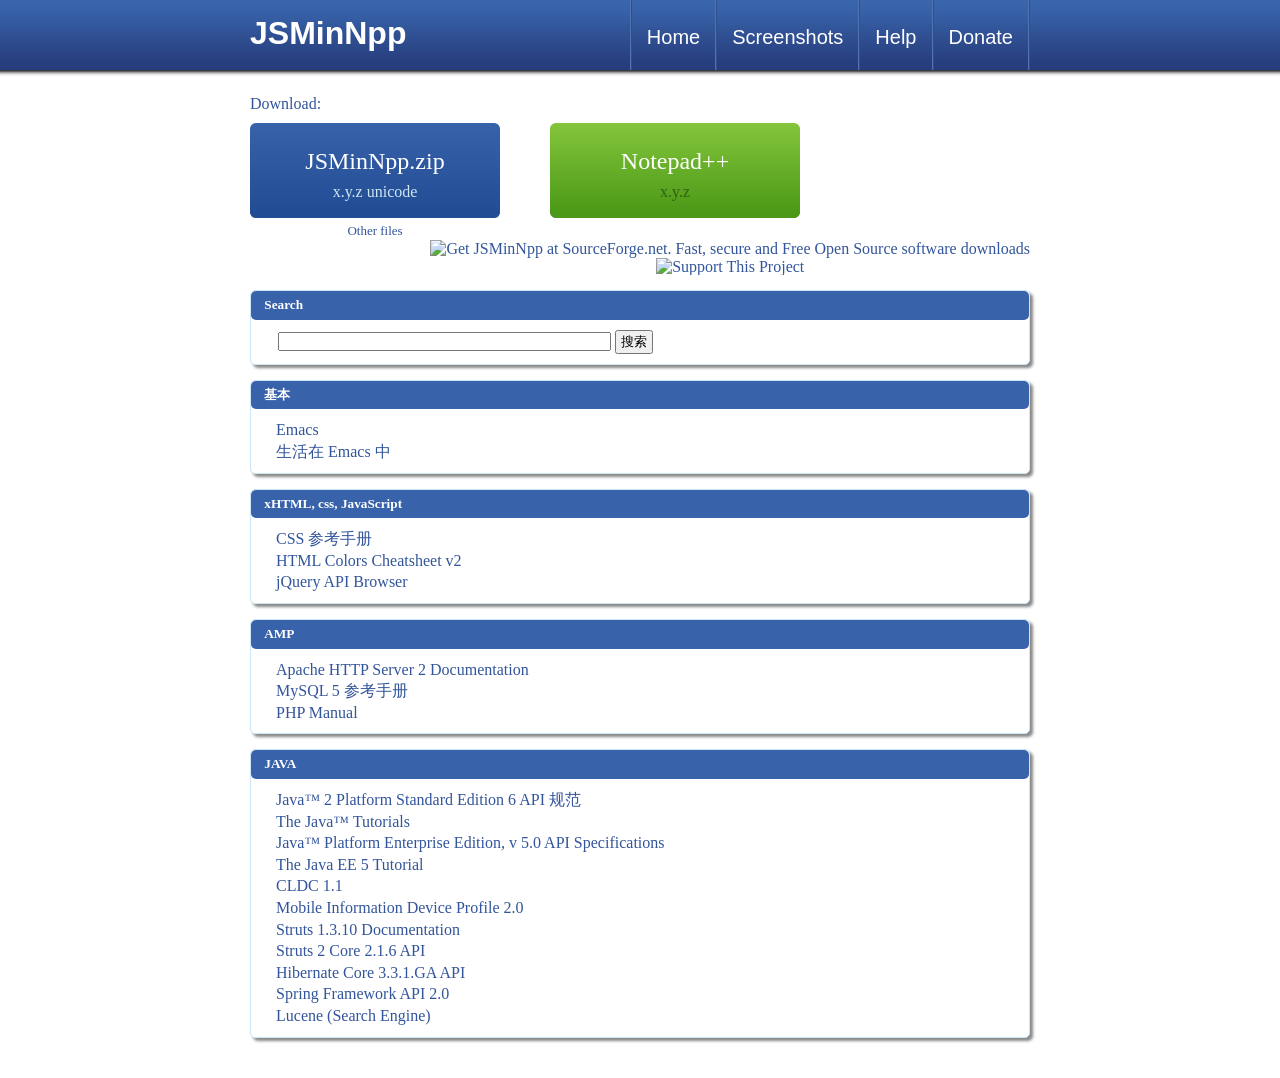
==== index.html @ facce693 "第一次提交 git-svn-id: file:///c/sunjw.doc/Programs/svn/JSMinNppSite_svn@1 71a53ac2-ec02-574d-9d89-1a8f02" ====
﻿<!DOCTYPE html PUBLIC "-//W3C//DTD XHTML 1.0 Transitional//EN" "http://www.w3.org/TR/xhtml1/DTD/xhtml1-transitional.dtd">
<html xmlns="http://www.w3.org/1999/xhtml">
<head>
    <title>JSMinNpp - A javascript plugin for notepad++</title>
	<meta http-equiv="Content-type" content="text/html;charset=UTF-8" />
	<link href="css/style.css" rel="stylesheet" type="text/css" />
</head>
<body>
	<div id="divWrapper">
		<div id="divHeader">
			<h1>JSMinNpp</h1>
			<ul id="nav">
				<li><a href="#">Home</a></li>
				<li><a href="screenshots.html">Screenshots</a></li>
				<li><a href="#">Help</a></li>
				<li><a href="#">Donate</a></li>
			</ul>
		</div>
		<div id="divDownload">
			<div id="divLabel">
				Download:
			</div>
			<div class="floatLeft">
				<div class="item floatLeft margin center">
					<a class="dlJSMinNpp dlLink" href="#">
						<span class="dlName">
							JSMinNpp.zip
						</span>
						<span class="dlInfo">
							x.y.z unicode
						</span>
					</a>
					<a href="#" class="dlOthers">Other files</a>
				</div>
				<div class="item floatLeft margin center">
					<a class="dlNpp dlLink" href="#">
						<span class="dlName">
							Notepad++
						</span>
						<span class="dlInfo">
							x.y.z
						</span>
					</a>
				</div>
				<div class="clear"></div>
			</div>
			<div class="floatRight center">
				<div>
					<a href="http://sourceforge.net/projects/jsminnpp"><img src="http://sflogo.sourceforge.net/sflogo.php?group_id=351223&amp;type=16" width="150" height="40" alt="Get JSMinNpp at SourceForge.net. Fast, secure and Free Open Source software downloads" /></a>
				</div>
				<div>
					<a href="http://sourceforge.net/donate/index.php?group_id=351223"><img src="http://images.sourceforge.net/images/project-support.jpg" width="88" height="32" border="0" alt="Support This Project" /> </a>
				</div>
			</div>
			<div class="clear"></div>
		</div>
		<div class="divListwHeader foldingList">
			<h5>Search</h5>
			<div class="container foldingContainer">
				<form id="searchForm" action="../ds/search.jsp" method="get">
					<input type="text" maxlength="100" size="40" name="q" value=""/>
					<input type="submit" value="搜索"/>
				</form>
			</div>
		</div>
		<div class="divListwHeader foldingList">
			<h5>基本</h5>
			<ul class="container foldingContainer">
				<li><a href="emacs/">Emacs</a></li>
				<li><a href="living-in-emacs/l-emacs/">生活在 Emacs 中</a></li>
			</ul>
		</div>
		<div class="divListwHeader foldingList">
			<h5>xHTML, css, JavaScript</h5>
			<ul class="container foldingContainer">
				<li><a href="css_reference/">CSS 参考手册</a></li>
				<li><a href="cheatsheet/html_colors_cheatsheet_v2.pdf">HTML Colors Cheatsheet v2</a></li>
				<li><a href="jquery/">jQuery API Browser</a></li>
			</ul>
		</div>
		<div class="divListwHeader foldingList">
			<h5>AMP</h5>
			<ul class="container foldingContainer">
				<li><a href="apache/">Apache HTTP Server 2 Documentation</a></li>
				<li><a href="mysql/">MySQL 5 参考手册</a></li>
				<li><a href="php/">PHP Manual</a></li>
			</ul>
		</div>
		<div class="divListwHeader foldingList">
			<h5>JAVA</h5>
			<ul class="container foldingContainer">
				<li><a href="j2se/">Java&trade; 2 Platform Standard Edition 6 API 规范</a></li>
				<li><a href="j2se-tutorial/">The Java&trade; Tutorials</a></li>
				<li><a href="j2ee/">Java&trade; Platform Enterprise Edition, v 5.0 API Specifications</a></li>
				<li><a href="j2ee-tutorial/">The Java EE 5 Tutorial</a></li>
				<li><a href="cldcapi/">CLDC 1.1</a></li>
				<li><a href="midp2/">Mobile Information Device Profile 2.0</a></li>
				<li><a href="struts-1/">Struts 1.3.10 Documentation</a></li>
				<li><a href="struts-2/">Struts 2 Core 2.1.6 API</a></li>
				<li><a href="hibernate3/">Hibernate Core 3.3.1.GA API</a></li>
				<li><a href="spring2/">Spring Framework API 2.0</a></li>
				<li><a href="lucene/">Lucene (Search Engine)</a></li>
			</ul>
		</div>
	</div>
	<script type="text/javascript" src="js/jquery-1.4.4.min.js"></script>
	<script type="text/javascript" src="js/jquery.folding.min.js"></script>
	<script type="text/javascript">
	//<![CDATA[
		jqFolding.setup({
				triggerSelector : "h5"
			});
		$(jqFolding.init);
	//]]>
	</script>
</body>
</html>
---- css/style.css ----
﻿* {
	padding: 0;
	margin: 0;
}
body {
	font-family: Lucida Grande,Geneva,Trebuchet MS,sans-serif;
	background: url('../imgs/bkg.png') top repeat-x;
	line-height: 1.1em;
}
.clear {
	clear: both;
}
.center {
	text-align: center;
}
.floatLeft {
	float: left;
}
.floatRight {
	float: right;
}

a {
	text-decoration: none;
}
img {
	border: 0;
}
ul {
	list-style-type: none;
}

input[type="submit"],input[type="button"] {
	padding: 1px 4px;
}

#divWrapper {
	width: 800px;
	padding-bottom: 40px;
	margin-left: auto;
	margin-right: auto;
}
#divWrapper * {
	margin-left: 10px;
	margin-right: 10px;
	margin-top: 15px;
}
#divWrapper * * {
	margin-left: 0;
	margin-right: 0;
	margin-top: 0;
}
#divWrapper a {
	color: #32559B;
}
#divWrapper a:hover {
	text-decoration: underline;
}

#divWrapper #divHeader {
	margin-top: 0;
	height: 80px;
}
#divWrapper #divHeader, #divWrapper #divHeader a {
	color: White;
}
#divWrapper #divHeader h1 {
	padding-top: 25px;
	float: left;
}
#divWrapper #divHeader ul#nav {
	float: right;
	border-right: 1px solid #2F508C;
	border-left: 1px solid #5373B0;
}
#divWrapper #divHeader ul#nav li {
	float: left;
	font-size: 20px;
	border-left: 1px solid #2F508C;
	border-right: 1px solid #5373B0;
}
#divWrapper #divHeader ul#nav li a {
	display: block;
	height: 70px;
	line-height: 75px;
	padding: 0 15px;
}
#divWrapper #divHeader ul#nav li a:hover {
	background-color: #3366CC;
	text-decoration: none;
}

#divWrapper #divDownload {
	font-family: Georgia, serif;
}

#divWrapper #divDownload #divLabel {
	color: #32559B;
	margin-bottom: 10px;
}

#divWrapper #divDownload div.item {
	position: relative;
}
#divWrapper #divDownload div.margin {
	margin-right: 50px;
}

#divWrapper #divDownload a.dlLink {
	display: block;
	width: 250px;
	height: 98px;
	text-decoration: none;
}

#divWrapper #divDownload a.dlJSMinNpp {
	background: url('../imgs/download-jsminnpp.png') top left no-repeat;
}
#divWrapper #divDownload a.dlNpp {
	background: url('../imgs/download-npp.png') top left no-repeat;
}
#divWrapper #divDownload a.dlLink:hover {
	background-position: top right;
}

#divWrapper #divDownload a.dlLink .dlName, #divWrapper #divDownload a.dlLink .dlInfo {
	display: block;
	position: absolute;
	width: 250px;
}
#divWrapper #divDownload a.dlLink .dlName {
	top: 30px;
	left: 0;
	font-size: x-large;
	color: white;
}
#divWrapper #divDownload a.dlLink:hover .dlName {
	text-decoration: underline;
}

#divWrapper #divDownload a.dlLink .dlInfo {
	top: 60px;
	left: 0;
}
#divWrapper #divDownload a.dlJSMinNpp .dlInfo {
	color: #CDE6F5;
}
#divWrapper #divDownload a.dlNpp .dlInfo {
	color: #346012;
}

#divWrapper #divDownload a.dlOthers {
	height: 1.5em;
	line-height: 1.5em;
	font-size: small;
}

#divWrapper div.divListwHeader, #divWrapper div.divListwHeader h5 {
	border-radius: 5px;
	-moz-border-radius: 5px;
	-webkit-border-radius: 5px;
}
#divWrapper div.divListwHeader {
	border: 1px solid #CDE6F5;
	box-shadow: 3px 3px 3px #888;
	-moz-box-shadow: 3px 3px 3px #888;
	-webkit-box-shadow: 3px 3px 3px #888;
	background-color: White;
	font-family: Georgia;
}
#divWrapper div.divListwHeader h5 {
	border-radius: 5px;
	-moz-border-radius: 5px;
	-webkit-border-radius: 5px;
	color: White;
	background-color: #3862A9;
	padding: 5px 0 6px 1em;
}
#divWrapper div.divListwHeader h5:hover {
	cursor: pointer;
	/*background-color: #111111;*/
}
#divWrapper div.divListwHeader .container {
	margin: 10px 15px;
}
#divWrapper div.divListwHeader .container form {
	margin-left: 12px;
}
#divWrapper div.divListwHeader ul {
	list-style-type: none;
	
}
#divWrapper .container a {
	display: block;
	padding: 2px 10px;
	
	/*color: #999999;*/
}
#divWrapper .container a:hover {
	background-color: #CDE6F5;
	color: #32559B;
	text-shadow: white 1px 1px;
	border-radius: 5px;
	-moz-border-radius: 5px;
	-webkit-border-radius: 5px;
}
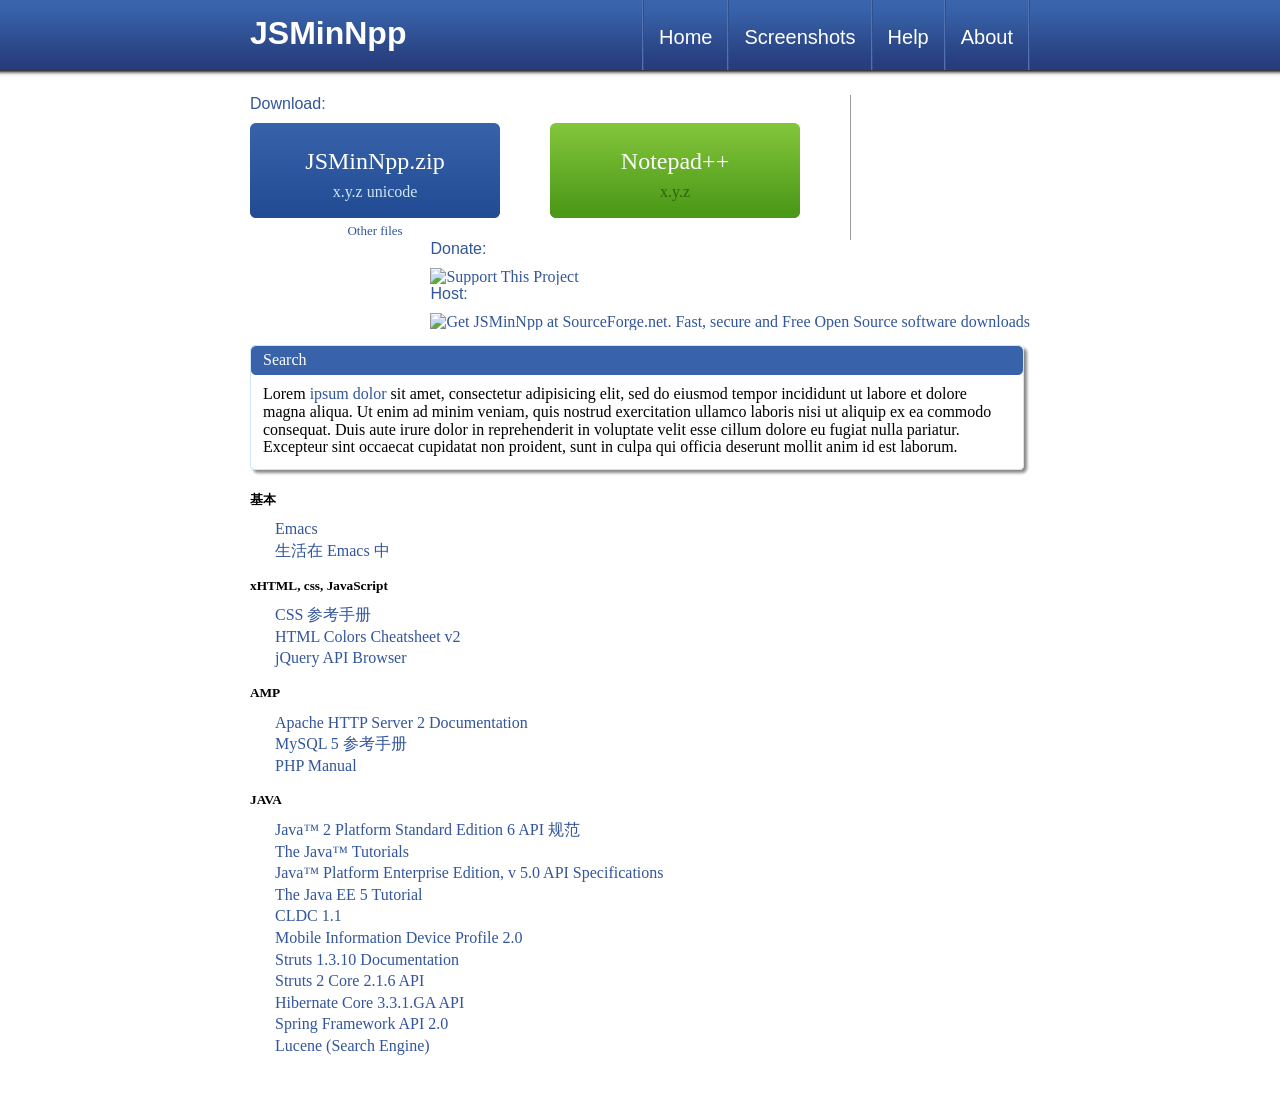
==== commit 6cd8e34e: "增加样式 增加内容部分 git-svn-id: file:///c/sunjw.doc/Programs/svn/JSMinNppSite_svn@2 71a53ac2-ec02-574d-9d89-" ====
--- a/index.html
+++ b/index.html
@@ -13,54 +13,73 @@
 				<li><a href="#">Home</a></li>
 				<li><a href="screenshots.html">Screenshots</a></li>
 				<li><a href="#">Help</a></li>
-				<li><a href="#">Donate</a></li>
+				<li><a href="#">About</a></li>
 			</ul>
 		</div>
 		<div id="divDownload">
-			<div id="divLabel">
-				Download:
-			</div>
-			<div class="floatLeft">
-				<div class="item floatLeft margin center">
-					<a class="dlJSMinNpp dlLink" href="#">
-						<span class="dlName">
-							JSMinNpp.zip
-						</span>
-						<span class="dlInfo">
-							x.y.z unicode
-						</span>
-					</a>
-					<a href="#" class="dlOthers">Other files</a>
+			<div class="floatLeft splitRight">
+				<div id="divLabel">
+					Download:
 				</div>
-				<div class="item floatLeft margin center">
-					<a class="dlNpp dlLink" href="#">
-						<span class="dlName">
-							Notepad++
-						</span>
-						<span class="dlInfo">
-							x.y.z
-						</span>
-					</a>
+				<div class="floatLeft">
+					<div class="item floatLeft margin center">
+						<a class="dlJSMinNpp dlLink" href="#">
+							<span class="dlName">
+								JSMinNpp.zip
+							</span>
+							<span class="dlInfo">
+								x.y.z unicode
+							</span>
+						</a>
+						<a href="#" class="dlOthers">Other files</a>
+					</div>
+					<div class="item floatLeft margin center">
+						<a class="dlNpp dlLink" href="#">
+							<span class="dlName">
+								Notepad++
+							</span>
+							<span class="dlInfo">
+								x.y.z
+							</span>
+						</a>
+					</div>
 				</div>
 				<div class="clear"></div>
 			</div>
-			<div class="floatRight center">
-				<div>
-					<a href="http://sourceforge.net/projects/jsminnpp"><img src="http://sflogo.sourceforge.net/sflogo.php?group_id=351223&amp;type=16" width="150" height="40" alt="Get JSMinNpp at SourceForge.net. Fast, secure and Free Open Source software downloads" /></a>
+			<div class="floatRight">
+				<div id="divLabel">
+					Donate:
 				</div>
 				<div>
 					<a href="http://sourceforge.net/donate/index.php?group_id=351223"><img src="http://images.sourceforge.net/images/project-support.jpg" width="88" height="32" border="0" alt="Support This Project" /> </a>
+				</div>
+				<div id="divLabel">
+					Host:
+				</div>
+				<div>
+					<a href="http://sourceforge.net/projects/jsminnpp"><img src="http://sflogo.sourceforge.net/sflogo.php?group_id=351223&amp;type=14" width="150" height="40" alt="Get JSMinNpp at SourceForge.net. Fast, secure and Free Open Source software downloads" /></a>
 				</div>
 			</div>
 			<div class="clear"></div>
 		</div>
 		<div class="divListwHeader foldingList">
-			<h5>Search</h5>
-			<div class="container foldingContainer">
-				<form id="searchForm" action="../ds/search.jsp" method="get">
-					<input type="text" maxlength="100" size="40" name="q" value=""/>
-					<input type="submit" value="搜索"/>
-				</form>
+			<div class="listHeader">
+				<div class="listHeaderLeft"></div>
+				<div class="listHeaderMiddle">Search</div>
+				<div class="listHeaderRight"></div>
+			</div>
+			<div class="listContainer foldingContainer">
+				<div class="listContainerRight">
+					<div class="listContainerMiddle">
+						Lorem <a href="#">ipsum dolor</a> sit amet, consectetur adipisicing elit, sed do eiusmod tempor incididunt ut labore et dolore magna aliqua. Ut enim ad minim veniam, quis nostrud exercitation ullamco laboris nisi ut aliquip ex ea commodo consequat. Duis aute irure dolor in reprehenderit in voluptate velit esse cillum dolore eu fugiat nulla pariatur. Excepteur sint occaecat cupidatat non proident, sunt in culpa qui officia deserunt mollit anim id est laborum.
+					</div>
+				</div>
+				<div class="clear"></div>
+			</div>
+			<div class="listBottom">
+				<div class="listBottomLeft"></div>
+				<div class="listBottomMiddle"></div>
+				<div class="listBottomRight"></div>
 			</div>
 		</div>
 		<div class="divListwHeader foldingList">
@@ -108,7 +127,9 @@
 	<script type="text/javascript">
 	//<![CDATA[
 		jqFolding.setup({
-				triggerSelector : "h5"
+				listSelector : ".foldingList",
+				triggerSelector : ".listHeader",
+				containerSelector : ".foldingContainer"
 			});
 		$(jqFolding.init);
 	//]]>
--- a/css/style.css
+++ b/css/style.css
@@ -1,4 +1,5 @@
-﻿* {
+﻿/* Common */
+* {
 	padding: 0;
 	margin: 0;
 }
@@ -33,7 +34,9 @@
 input[type="submit"],input[type="button"] {
 	padding: 1px 4px;
 }
-
+/* Common */
+
+/* Wrapper */
 #divWrapper {
 	width: 800px;
 	padding-bottom: 40px;
@@ -56,7 +59,9 @@
 #divWrapper a:hover {
 	text-decoration: underline;
 }
-
+/* Wrapper */
+
+/* Header */
 #divWrapper #divHeader {
 	margin-top: 0;
 	height: 80px;
@@ -68,28 +73,33 @@
 	padding-top: 25px;
 	float: left;
 }
-#divWrapper #divHeader ul#nav {
+#divWrapper #divHeader #nav {
 	float: right;
 	border-right: 1px solid #2F508C;
 	border-left: 1px solid #5373B0;
 }
-#divWrapper #divHeader ul#nav li {
+#divWrapper #divHeader #nav li {
+	display: block;
 	float: left;
 	font-size: 20px;
 	border-left: 1px solid #2F508C;
 	border-right: 1px solid #5373B0;
-}
-#divWrapper #divHeader ul#nav li a {
-	display: block;
+	position: relative;
+}
+#divWrapper #divHeader #nav li a {
+	display: block;
+	float: left;
 	height: 70px;
 	line-height: 75px;
 	padding: 0 15px;
 }
-#divWrapper #divHeader ul#nav li a:hover {
+#divWrapper #divHeader #nav li a:hover {
 	background-color: #3366CC;
 	text-decoration: none;
 }
-
+/* Header */
+
+/* Dowload */
 #divWrapper #divDownload {
 	font-family: Georgia, serif;
 }
@@ -97,6 +107,7 @@
 #divWrapper #divDownload #divLabel {
 	color: #32559B;
 	margin-bottom: 10px;
+	font-family: Lucida Grande,Geneva,Trebuchet MS,sans-serif;
 }
 
 #divWrapper #divDownload div.item {
@@ -104,6 +115,9 @@
 }
 #divWrapper #divDownload div.margin {
 	margin-right: 50px;
+}
+#divWrapper #divDownload div.splitRight {
+	border-right: 1px solid #999999;
 }
 
 #divWrapper #divDownload a.dlLink {
@@ -154,42 +168,91 @@
 	line-height: 1.5em;
 	font-size: small;
 }
-
-#divWrapper div.divListwHeader, #divWrapper div.divListwHeader h5 {
-	border-radius: 5px;
-	-moz-border-radius: 5px;
-	-webkit-border-radius: 5px;
+/* Dowload */
+
+/* List with header */
+#divWrapper div.divListwHeader, #divWrapper div.divListwHeader .listHeader {
 }
 #divWrapper div.divListwHeader {
-	border: 1px solid #CDE6F5;
-	box-shadow: 3px 3px 3px #888;
-	-moz-box-shadow: 3px 3px 3px #888;
-	-webkit-box-shadow: 3px 3px 3px #888;
 	background-color: White;
 	font-family: Georgia;
 }
-#divWrapper div.divListwHeader h5 {
-	border-radius: 5px;
-	-moz-border-radius: 5px;
-	-webkit-border-radius: 5px;
+
+/* List with header - header */
+#divWrapper div.divListwHeader .listHeader {
 	color: White;
-	background-color: #3862A9;
-	padding: 5px 0 6px 1em;
-}
-#divWrapper div.divListwHeader h5:hover {
+}
+#divWrapper div.divListwHeader .listHeader:hover {
 	cursor: pointer;
 	/*background-color: #111111;*/
 }
+#divWrapper div.divListwHeader .listHeader, #divWrapper div.divListwHeader .listHeader .listHeaderLeft, #divWrapper div.divListwHeader .listHeader .listHeaderMiddle, #divWrapper div.divListwHeader .listHeader .listHeaderRight {
+	height: 30px;
+	line-height: 30px;
+} 
+#divWrapper div.divListwHeader .listHeader .listHeaderLeft, #divWrapper div.divListwHeader .listHeader .listHeaderMiddle, #divWrapper div.divListwHeader .listHeader .listHeaderRight {
+	float: left;
+} 
+#divWrapper div.divListwHeader .listHeader .listHeaderLeft {
+	width: 13px;
+	background: transparent url('../imgs/list-head-left.png') top center no-repeat;
+}
+#divWrapper div.divListwHeader .listHeader .listHeaderMiddle {
+	width: 748px;
+	background: transparent url('../imgs/list-head-middle.png') top center repeat-x;
+}
+#divWrapper div.divListwHeader .listHeader .listHeaderRight {
+	width: 19px;
+	background: transparent url('../imgs/list-head-right.png') top center no-repeat;
+}
+/* List with header - header */
+
+/* List with header - bottom */
+#divWrapper div.divListwHeader .listBottom, #divWrapper div.divListwHeader .listBottom .listBottomLeft, #divWrapper div.divListwHeader .listBottom .listBottomMiddle, #divWrapper div.divListwHeader .listBottom .listBottomRight {
+	height: 10px;
+} 
+#divWrapper div.divListwHeader .listBottom .listBottomLeft, #divWrapper div.divListwHeader .listBottom .listBottomMiddle, #divWrapper div.divListwHeader .listBottom .listBottomRight {
+	float: left;
+} 
+#divWrapper div.divListwHeader .listBottom .listBottomLeft {
+	width: 13px;
+	background: transparent url('../imgs/list-bottom-left.png') top center no-repeat;
+}
+#divWrapper div.divListwHeader .listBottom .listBottomMiddle {
+	width: 748px;
+	background: transparent url('../imgs/list-bottom-middle.png') top center repeat-x;
+}
+#divWrapper div.divListwHeader .listBottom .listBottomRight {
+	width: 19px;
+	background: transparent url('../imgs/list-bottom-right.png') top center no-repeat;
+}
+/* List with header - bottom */
+
+/* List with header - container */
+#divWrapper div.divListwHeader .listContainer .listContainerMiddle, #divWrapper div.divListwHeader .listContainer .listContainerRight {
+	float: left;
+} 
+#divWrapper div.divListwHeader .listContainer {
+	background: transparent url('../imgs/list-container-left.png') top left repeat-y;
+}
+#divWrapper div.divListwHeader .listContainer .listContainerMiddle {
+	margin: 10px 0 10px 13px;
+	width: 748px;
+	background-color: white;
+}
+#divWrapper div.divListwHeader .listContainer .listContainerRight {
+	width: 780px;
+	background: transparent url('../imgs/list-container-right.png') top right repeat-y;
+}
+/* List with header - container */
+
 #divWrapper div.divListwHeader .container {
 	margin: 10px 15px;
 }
 #divWrapper div.divListwHeader .container form {
 	margin-left: 12px;
 }
-#divWrapper div.divListwHeader ul {
-	list-style-type: none;
-	
-}
+
 #divWrapper .container a {
 	display: block;
 	padding: 2px 10px;
@@ -200,7 +263,6 @@
 	background-color: #CDE6F5;
 	color: #32559B;
 	text-shadow: white 1px 1px;
-	border-radius: 5px;
-	-moz-border-radius: 5px;
-	-webkit-border-radius: 5px;
-}
+}
+/* List with header */
+
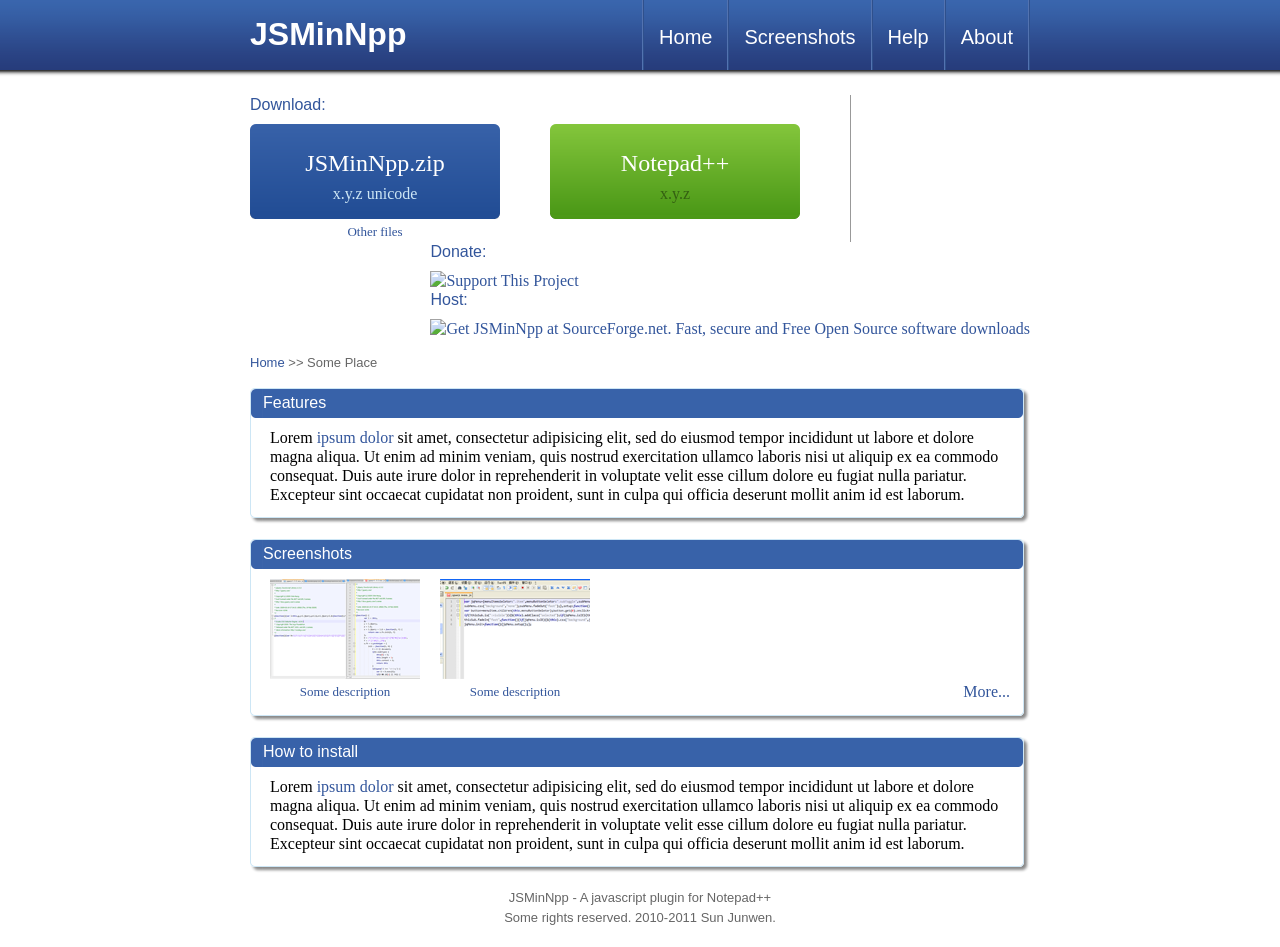
==== commit 221a1672: "完善模板框架 git-svn-id: file:///c/sunjw.doc/Programs/svn/JSMinNppSite_svn@3 71a53ac2-ec02-574d-9d89-1a8f0" ====
--- a/index.html
+++ b/index.html
@@ -4,134 +4,169 @@
     <title>JSMinNpp - A javascript plugin for notepad++</title>
 	<meta http-equiv="Content-type" content="text/html;charset=UTF-8" />
 	<link href="css/style.css" rel="stylesheet" type="text/css" />
+	<link href="css/jquery.lightbox-0.5.css" rel="stylesheet" type="text/css" />
 </head>
 <body>
-	<div id="divWrapper">
-		<div id="divHeader">
-			<h1>JSMinNpp</h1>
-			<ul id="nav">
-				<li><a href="#">Home</a></li>
-				<li><a href="screenshots.html">Screenshots</a></li>
-				<li><a href="#">Help</a></li>
-				<li><a href="#">About</a></li>
-			</ul>
-		</div>
-		<div id="divDownload">
-			<div class="floatLeft splitRight">
-				<div id="divLabel">
-					Download:
+	<div id="divMainContent">
+		<div class="pageWrapper">
+			<div id="divHeader">
+				<h1>JSMinNpp</h1>
+				<ul id="nav">
+					<li><a href="#">Home</a></li>
+					<li><a href="screenshots.html">Screenshots</a></li>
+					<li><a href="#">Help</a></li>
+					<li><a href="#">About</a></li>
+				</ul>
+			</div>
+			<div id="divDownload">
+				<div class="floatLeft splitRight">
+					<div id="divLabel">
+						Download:
+					</div>
+					<div class="floatLeft">
+						<div class="item floatLeft margin center">
+							<a class="dlJSMinNpp dlLink" href="#">
+								<span class="dlName">
+									JSMinNpp.zip
+								</span>
+								<span class="dlInfo">
+									x.y.z unicode
+								</span>
+							</a>
+							<a href="#" class="dlOthers">Other files</a>
+						</div>
+						<div class="item floatLeft margin center">
+							<a class="dlNpp dlLink" href="#">
+								<span class="dlName">
+									Notepad++
+								</span>
+								<span class="dlInfo">
+									x.y.z
+								</span>
+							</a>
+						</div>
+					</div>
+					<div class="clear"></div>
 				</div>
-				<div class="floatLeft">
-					<div class="item floatLeft margin center">
-						<a class="dlJSMinNpp dlLink" href="#">
-							<span class="dlName">
-								JSMinNpp.zip
-							</span>
-							<span class="dlInfo">
-								x.y.z unicode
-							</span>
-						</a>
-						<a href="#" class="dlOthers">Other files</a>
+				<div class="floatRight">
+					<div id="divLabel">
+						Donate:
 					</div>
-					<div class="item floatLeft margin center">
-						<a class="dlNpp dlLink" href="#">
-							<span class="dlName">
-								Notepad++
-							</span>
-							<span class="dlInfo">
-								x.y.z
-							</span>
-						</a>
+					<div>
+						<a href="http://sourceforge.net/donate/index.php?group_id=351223"><img src="http://images.sourceforge.net/images/project-support.jpg" width="88" height="32" border="0" alt="Support This Project" /> </a>
+					</div>
+					<div id="divLabel">
+						Host:
+					</div>
+					<div>
+						<a href="http://sourceforge.net/projects/jsminnpp"><img src="http://sflogo.sourceforge.net/sflogo.php?group_id=351223&amp;type=14" width="150" height="40" alt="Get JSMinNpp at SourceForge.net. Fast, secure and Free Open Source software downloads" /></a>
 					</div>
 				</div>
 				<div class="clear"></div>
 			</div>
-			<div class="floatRight">
-				<div id="divLabel">
-					Donate:
+			<div id="divCrumb">
+				<p><a href="#">Home</a> &gt;&gt; Some Place</p>
+			</div>
+			<div class="divListwHeader foldingList">
+				<div class="listHeader">
+					<div class="listHeaderLeft"></div>
+					<div class="listHeaderMiddle">Features</div>
+					<div class="listHeaderRight"></div>
+				</div>
+				<div class="listContainer foldingContainer">
+					<div class="listContainerRight">
+						<div class="listContainerMiddle">
+							Lorem <a href="#">ipsum dolor</a> sit amet, consectetur adipisicing elit, sed do eiusmod tempor incididunt ut labore et dolore magna aliqua. Ut enim ad minim veniam, quis nostrud exercitation ullamco laboris nisi ut aliquip ex ea commodo consequat. Duis aute irure dolor in reprehenderit in voluptate velit esse cillum dolore eu fugiat nulla pariatur. Excepteur sint occaecat cupidatat non proident, sunt in culpa qui officia deserunt mollit anim id est laborum.
+						</div>
+					</div>
+					<div class="clear"></div>
+				</div>
+				<div class="listBottom">
+					<div class="listBottomLeft"></div>
+					<div class="listBottomMiddle"></div>
+					<div class="listBottomRight"></div>
+				</div>
+			</div>
+			<div class="divListwHeader foldingList">
+				<div class="listHeader">
+					<div class="listHeaderLeft"></div>
+					<div class="listHeaderMiddle"><a href="#">Screenshots</a></div>
+					<div class="listHeaderRight"></div>
+				</div>
+				<div class="listContainer foldingContainer">
+					<div class="listContainerRight">
+						<div id="divScreenshots" class="listContainerMiddle">
+							<ul id="ulScreenshots">
+								<li><a href="imgs/jsminnpp-format-result.png" class="lightBox" title="Some description">
+									<img src="imgs/jsminnpp-format-result-tb.png" width="150" height="100" border="0" alt="Some description" />
+									<span>Some description</span>
+								</a></li>
+								<li><a href="imgs/jsminnpp-min-result.png" class="lightBox" title="Some description">
+									<img src="imgs/jsminnpp-min-result-tb.png" width="150" height="100" border="0" alt="Some description" />
+									<span>Some description</span>
+								</a></li>
+							</ul>
+							<div id="divMore">
+								<a href="#">More...</a>
+							</div>
+							<div class="clear"></div>
+						</div>
+					</div>
+					<div class="clear"></div>
+				</div>
+				<div class="listBottom">
+					<div class="listBottomLeft"></div>
+					<div class="listBottomMiddle"></div>
+					<div class="listBottomRight"></div>
+				</div>
+			</div>
+			<div class="divListwHeader foldingList">
+				<div class="listHeader">
+					<div class="listHeaderLeft"></div>
+					<div class="listHeaderMiddle"><a href="#">How to install</a></div>
+					<div class="listHeaderRight"></div>
+				</div>
+				<div class="listContainer foldingContainer">
+					<div class="listContainerRight">
+						<div class="listContainerMiddle">
+							Lorem <a href="#">ipsum dolor</a> sit amet, consectetur adipisicing elit, sed do eiusmod tempor incididunt ut labore et dolore magna aliqua. Ut enim ad minim veniam, quis nostrud exercitation ullamco laboris nisi ut aliquip ex ea commodo consequat. Duis aute irure dolor in reprehenderit in voluptate velit esse cillum dolore eu fugiat nulla pariatur. Excepteur sint occaecat cupidatat non proident, sunt in culpa qui officia deserunt mollit anim id est laborum.
+						</div>
+					</div>
+					<div class="clear"></div>
+				</div>
+				<div class="listBottom">
+					<div class="listBottomLeft"></div>
+					<div class="listBottomMiddle"></div>
+					<div class="listBottomRight"></div>
+				</div>
+			</div>
+			<div id="divFooter" class="center">
+				<div>
+					JSMinNpp - A javascript plugin for Notepad++
 				</div>
 				<div>
-					<a href="http://sourceforge.net/donate/index.php?group_id=351223"><img src="http://images.sourceforge.net/images/project-support.jpg" width="88" height="32" border="0" alt="Support This Project" /> </a>
-				</div>
-				<div id="divLabel">
-					Host:
-				</div>
-				<div>
-					<a href="http://sourceforge.net/projects/jsminnpp"><img src="http://sflogo.sourceforge.net/sflogo.php?group_id=351223&amp;type=14" width="150" height="40" alt="Get JSMinNpp at SourceForge.net. Fast, secure and Free Open Source software downloads" /></a>
+					Some rights reserved. 2010-2011 Sun Junwen.
 				</div>
 			</div>
-			<div class="clear"></div>
-		</div>
-		<div class="divListwHeader foldingList">
-			<div class="listHeader">
-				<div class="listHeaderLeft"></div>
-				<div class="listHeaderMiddle">Search</div>
-				<div class="listHeaderRight"></div>
-			</div>
-			<div class="listContainer foldingContainer">
-				<div class="listContainerRight">
-					<div class="listContainerMiddle">
-						Lorem <a href="#">ipsum dolor</a> sit amet, consectetur adipisicing elit, sed do eiusmod tempor incididunt ut labore et dolore magna aliqua. Ut enim ad minim veniam, quis nostrud exercitation ullamco laboris nisi ut aliquip ex ea commodo consequat. Duis aute irure dolor in reprehenderit in voluptate velit esse cillum dolore eu fugiat nulla pariatur. Excepteur sint occaecat cupidatat non proident, sunt in culpa qui officia deserunt mollit anim id est laborum.
-					</div>
-				</div>
-				<div class="clear"></div>
-			</div>
-			<div class="listBottom">
-				<div class="listBottomLeft"></div>
-				<div class="listBottomMiddle"></div>
-				<div class="listBottomRight"></div>
-			</div>
-		</div>
-		<div class="divListwHeader foldingList">
-			<h5>基本</h5>
-			<ul class="container foldingContainer">
-				<li><a href="emacs/">Emacs</a></li>
-				<li><a href="living-in-emacs/l-emacs/">生活在 Emacs 中</a></li>
-			</ul>
-		</div>
-		<div class="divListwHeader foldingList">
-			<h5>xHTML, css, JavaScript</h5>
-			<ul class="container foldingContainer">
-				<li><a href="css_reference/">CSS 参考手册</a></li>
-				<li><a href="cheatsheet/html_colors_cheatsheet_v2.pdf">HTML Colors Cheatsheet v2</a></li>
-				<li><a href="jquery/">jQuery API Browser</a></li>
-			</ul>
-		</div>
-		<div class="divListwHeader foldingList">
-			<h5>AMP</h5>
-			<ul class="container foldingContainer">
-				<li><a href="apache/">Apache HTTP Server 2 Documentation</a></li>
-				<li><a href="mysql/">MySQL 5 参考手册</a></li>
-				<li><a href="php/">PHP Manual</a></li>
-			</ul>
-		</div>
-		<div class="divListwHeader foldingList">
-			<h5>JAVA</h5>
-			<ul class="container foldingContainer">
-				<li><a href="j2se/">Java&trade; 2 Platform Standard Edition 6 API 规范</a></li>
-				<li><a href="j2se-tutorial/">The Java&trade; Tutorials</a></li>
-				<li><a href="j2ee/">Java&trade; Platform Enterprise Edition, v 5.0 API Specifications</a></li>
-				<li><a href="j2ee-tutorial/">The Java EE 5 Tutorial</a></li>
-				<li><a href="cldcapi/">CLDC 1.1</a></li>
-				<li><a href="midp2/">Mobile Information Device Profile 2.0</a></li>
-				<li><a href="struts-1/">Struts 1.3.10 Documentation</a></li>
-				<li><a href="struts-2/">Struts 2 Core 2.1.6 API</a></li>
-				<li><a href="hibernate3/">Hibernate Core 3.3.1.GA API</a></li>
-				<li><a href="spring2/">Spring Framework API 2.0</a></li>
-				<li><a href="lucene/">Lucene (Search Engine)</a></li>
-			</ul>
 		</div>
 	</div>
 	<script type="text/javascript" src="js/jquery-1.4.4.min.js"></script>
 	<script type="text/javascript" src="js/jquery.folding.min.js"></script>
+	<script type="text/javascript" src="js/jquery.lightbox-0.5.plus.js"></script>
 	<script type="text/javascript">
 	//<![CDATA[
-		jqFolding.setup({
-				listSelector : ".foldingList",
-				triggerSelector : ".listHeader",
-				containerSelector : ".foldingContainer"
-			});
-		$(jqFolding.init);
+		$(function() {
+				$('a.lightBox').lightBox({
+					autoAdapt: true
+				});
+				
+				jqFolding.setup({
+						listSelector : ".foldingList",
+						triggerSelector : ".listHeader",
+						containerSelector : ".foldingContainer"
+				});
+				jqFolding.init();
+		});
 	//]]>
 	</script>
 </body>
--- a/css/style.css
+++ b/css/style.css
@@ -6,7 +6,7 @@
 body {
 	font-family: Lucida Grande,Geneva,Trebuchet MS,sans-serif;
 	background: url('../imgs/bkg.png') top repeat-x;
-	line-height: 1.1em;
+	line-height: 1.2em;
 }
 .clear {
 	clear: both;
@@ -37,48 +37,48 @@
 /* Common */
 
 /* Wrapper */
-#divWrapper {
+.pageWrapper {
 	width: 800px;
-	padding-bottom: 40px;
+	padding-bottom: 20px;
 	margin-left: auto;
 	margin-right: auto;
 }
-#divWrapper * {
+.pageWrapper * {
 	margin-left: 10px;
 	margin-right: 10px;
 	margin-top: 15px;
 }
-#divWrapper * * {
+.pageWrapper * * {
 	margin-left: 0;
 	margin-right: 0;
 	margin-top: 0;
 }
-#divWrapper a {
+.pageWrapper a {
 	color: #32559B;
 }
-#divWrapper a:hover {
+.pageWrapper a:hover {
 	text-decoration: underline;
 }
 /* Wrapper */
 
 /* Header */
-#divWrapper #divHeader {
+#divHeader {
 	margin-top: 0;
 	height: 80px;
 }
-#divWrapper #divHeader, #divWrapper #divHeader a {
+#divHeader, #divHeader a {
 	color: White;
 }
-#divWrapper #divHeader h1 {
+#divHeader h1 {
 	padding-top: 25px;
 	float: left;
 }
-#divWrapper #divHeader #nav {
+#divHeader #nav {
 	float: right;
 	border-right: 1px solid #2F508C;
 	border-left: 1px solid #5373B0;
 }
-#divWrapper #divHeader #nav li {
+#divHeader #nav li {
 	display: block;
 	float: left;
 	font-size: 20px;
@@ -86,183 +86,220 @@
 	border-right: 1px solid #5373B0;
 	position: relative;
 }
-#divWrapper #divHeader #nav li a {
+#divHeader #nav li a {
 	display: block;
 	float: left;
 	height: 70px;
 	line-height: 75px;
 	padding: 0 15px;
 }
-#divWrapper #divHeader #nav li a:hover {
+#divHeader #nav li a:hover {
 	background-color: #3366CC;
 	text-decoration: none;
 }
 /* Header */
 
 /* Dowload */
-#divWrapper #divDownload {
+#divDownload {
 	font-family: Georgia, serif;
 }
 
-#divWrapper #divDownload #divLabel {
+#divDownload #divLabel {
 	color: #32559B;
 	margin-bottom: 10px;
 	font-family: Lucida Grande,Geneva,Trebuchet MS,sans-serif;
 }
 
-#divWrapper #divDownload div.item {
+#divDownload div.item {
 	position: relative;
 }
-#divWrapper #divDownload div.margin {
+#divDownload div.margin {
 	margin-right: 50px;
 }
-#divWrapper #divDownload div.splitRight {
+#divDownload div.splitRight {
 	border-right: 1px solid #999999;
 }
 
-#divWrapper #divDownload a.dlLink {
+#divDownload a.dlLink {
 	display: block;
 	width: 250px;
 	height: 98px;
 	text-decoration: none;
 }
 
-#divWrapper #divDownload a.dlJSMinNpp {
+#divDownload a.dlJSMinNpp {
 	background: url('../imgs/download-jsminnpp.png') top left no-repeat;
 }
-#divWrapper #divDownload a.dlNpp {
+#divDownload a.dlNpp {
 	background: url('../imgs/download-npp.png') top left no-repeat;
 }
-#divWrapper #divDownload a.dlLink:hover {
+#divDownload a.dlLink:hover {
 	background-position: top right;
 }
 
-#divWrapper #divDownload a.dlLink .dlName, #divWrapper #divDownload a.dlLink .dlInfo {
+#divDownload a.dlLink .dlName, #divDownload a.dlLink .dlInfo {
 	display: block;
 	position: absolute;
 	width: 250px;
 }
-#divWrapper #divDownload a.dlLink .dlName {
+#divDownload a.dlLink .dlName {
 	top: 30px;
 	left: 0;
 	font-size: x-large;
 	color: white;
 }
-#divWrapper #divDownload a.dlLink:hover .dlName {
+#divDownload a.dlLink:hover .dlName {
 	text-decoration: underline;
 }
 
-#divWrapper #divDownload a.dlLink .dlInfo {
+#divDownload a.dlLink .dlInfo {
 	top: 60px;
 	left: 0;
 }
-#divWrapper #divDownload a.dlJSMinNpp .dlInfo {
+#divDownload a.dlJSMinNpp .dlInfo {
 	color: #CDE6F5;
 }
-#divWrapper #divDownload a.dlNpp .dlInfo {
+#divDownload a.dlNpp .dlInfo {
 	color: #346012;
 }
 
-#divWrapper #divDownload a.dlOthers {
+#divDownload a.dlOthers {
 	height: 1.5em;
 	line-height: 1.5em;
 	font-size: small;
 }
 /* Dowload */
 
+/* Bread crumb */
+#divCrumb {
+	font-size: small;
+	color: #666;
+}
+/* Bread crumb */
+
 /* List with header */
-#divWrapper div.divListwHeader, #divWrapper div.divListwHeader .listHeader {
-}
-#divWrapper div.divListwHeader {
+.divListwHeader, .divListwHeader .listHeader {
+}
+.divListwHeader {
 	background-color: White;
-	font-family: Georgia;
 }
 
 /* List with header - header */
-#divWrapper div.divListwHeader .listHeader {
+.divListwHeader .listHeader {
 	color: White;
 }
-#divWrapper div.divListwHeader .listHeader:hover {
+.divListwHeader .listHeader:hover {
 	cursor: pointer;
 	/*background-color: #111111;*/
 }
-#divWrapper div.divListwHeader .listHeader, #divWrapper div.divListwHeader .listHeader .listHeaderLeft, #divWrapper div.divListwHeader .listHeader .listHeaderMiddle, #divWrapper div.divListwHeader .listHeader .listHeaderRight {
+.divListwHeader .listHeader a {
+	color: white;
+}
+.divListwHeader .listHeader a:hover {
+	text-decoration: underline;
+}
+
+.divListwHeader .listHeader, .divListwHeader .listHeader .listHeaderLeft, .divListwHeader .listHeader .listHeaderMiddle, .divListwHeader .listHeader .listHeaderRight {
 	height: 30px;
 	line-height: 30px;
 } 
-#divWrapper div.divListwHeader .listHeader .listHeaderLeft, #divWrapper div.divListwHeader .listHeader .listHeaderMiddle, #divWrapper div.divListwHeader .listHeader .listHeaderRight {
-	float: left;
-} 
-#divWrapper div.divListwHeader .listHeader .listHeaderLeft {
+.divListwHeader .listHeader .listHeaderLeft, .divListwHeader .listHeader .listHeaderMiddle, .divListwHeader .listHeader .listHeaderRight {
+	float: left;
+} 
+.divListwHeader .listHeader .listHeaderLeft {
 	width: 13px;
 	background: transparent url('../imgs/list-head-left.png') top center no-repeat;
 }
-#divWrapper div.divListwHeader .listHeader .listHeaderMiddle {
+.divListwHeader .listHeader .listHeaderMiddle {
 	width: 748px;
 	background: transparent url('../imgs/list-head-middle.png') top center repeat-x;
 }
-#divWrapper div.divListwHeader .listHeader .listHeaderRight {
+.divListwHeader .listHeader .listHeaderRight {
 	width: 19px;
 	background: transparent url('../imgs/list-head-right.png') top center no-repeat;
 }
 /* List with header - header */
 
 /* List with header - bottom */
-#divWrapper div.divListwHeader .listBottom, #divWrapper div.divListwHeader .listBottom .listBottomLeft, #divWrapper div.divListwHeader .listBottom .listBottomMiddle, #divWrapper div.divListwHeader .listBottom .listBottomRight {
+.divListwHeader .listBottom, .divListwHeader .listBottom .listBottomLeft, .divListwHeader .listBottom .listBottomMiddle, .divListwHeader .listBottom .listBottomRight {
 	height: 10px;
 } 
-#divWrapper div.divListwHeader .listBottom .listBottomLeft, #divWrapper div.divListwHeader .listBottom .listBottomMiddle, #divWrapper div.divListwHeader .listBottom .listBottomRight {
-	float: left;
-} 
-#divWrapper div.divListwHeader .listBottom .listBottomLeft {
+.divListwHeader .listBottom .listBottomLeft, .divListwHeader .listBottom .listBottomMiddle, .divListwHeader .listBottom .listBottomRight {
+	float: left;
+} 
+.divListwHeader .listBottom .listBottomLeft {
 	width: 13px;
 	background: transparent url('../imgs/list-bottom-left.png') top center no-repeat;
 }
-#divWrapper div.divListwHeader .listBottom .listBottomMiddle {
+.divListwHeader .listBottom .listBottomMiddle {
 	width: 748px;
 	background: transparent url('../imgs/list-bottom-middle.png') top center repeat-x;
 }
-#divWrapper div.divListwHeader .listBottom .listBottomRight {
+.divListwHeader .listBottom .listBottomRight {
 	width: 19px;
 	background: transparent url('../imgs/list-bottom-right.png') top center no-repeat;
 }
 /* List with header - bottom */
 
 /* List with header - container */
-#divWrapper div.divListwHeader .listContainer .listContainerMiddle, #divWrapper div.divListwHeader .listContainer .listContainerRight {
-	float: left;
-} 
-#divWrapper div.divListwHeader .listContainer {
+.divListwHeader .listContainer .listContainerMiddle, .divListwHeader .listContainer .listContainerRight {
+	float: left;
+} 
+.divListwHeader .listContainer {
 	background: transparent url('../imgs/list-container-left.png') top left repeat-y;
 }
-#divWrapper div.divListwHeader .listContainer .listContainerMiddle {
-	margin: 10px 0 10px 13px;
-	width: 748px;
+.divListwHeader .listContainer .listContainerMiddle {
+	margin: 10px 0 10px 20px !important;
+	width: 740px;
 	background-color: white;
-}
-#divWrapper div.divListwHeader .listContainer .listContainerRight {
+	font-family: Georgia;
+}
+.divListwHeader .listContainer .listContainerRight {
 	width: 780px;
 	background: transparent url('../imgs/list-container-right.png') top right repeat-y;
 }
 /* List with header - container */
 
-#divWrapper div.divListwHeader .container {
-	margin: 10px 15px;
-}
-#divWrapper div.divListwHeader .container form {
-	margin-left: 12px;
-}
-
-#divWrapper .container a {
-	display: block;
-	padding: 2px 10px;
-	
-	/*color: #999999;*/
-}
-#divWrapper .container a:hover {
-	background-color: #CDE6F5;
-	color: #32559B;
-	text-shadow: white 1px 1px;
-}
 /* List with header */
 
+/* Screenshots */
+ul#ulScreenshots li, ul#ulScreenshots li a {
+	float: left;
+	display: block;
+	font-size: small;
+}
+ul#ulScreenshots li {
+	margin-right: 20px;
+}
+ul#ulScreenshots li a:hover {
+	text-decoration: none;
+}
+ul#ulScreenshots li a * {
+	display: block;
+}
+ul#ulScreenshots li a img {
+	border-bottom: 3px solid white;
+}
+ul#ulScreenshots li a:hover img {
+	border-bottom: 3px solid #32559B;
+}
+ul#ulScreenshots li a span {
+	text-align: center;
+}
+
+#divScreenshots {
+	position: relative;
+}
+#divScreenshots #divMore{
+	position: absolute;
+	right: 0;
+	bottom: 0;
+}
+/* Screenshots */
+
+/* Footer */
+#divFooter {
+	font-size: small;
+	color: #666;
+}
+/* Footer */
